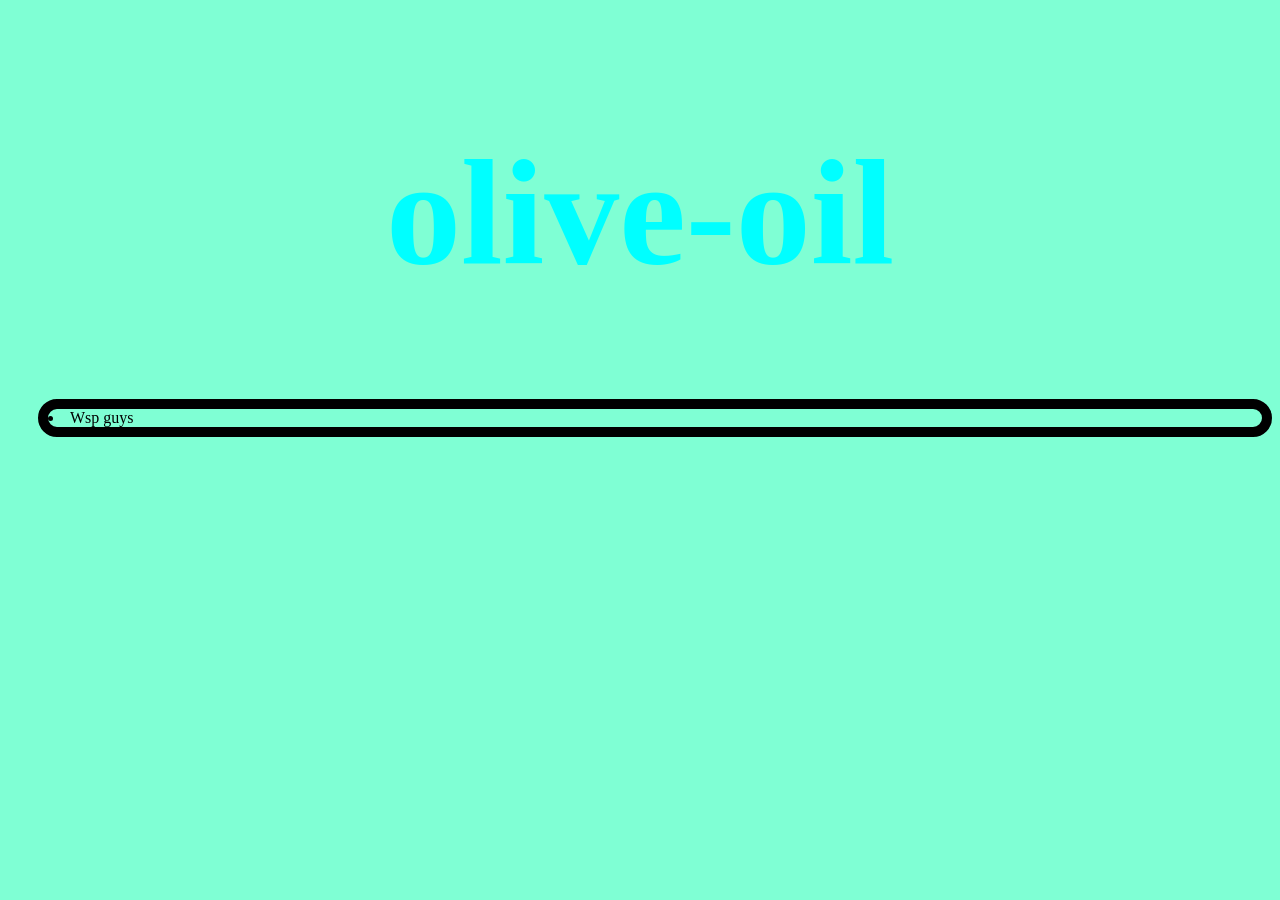
==== index.html @ 7b75f6c8 "add title for my blog" ====
<!DOCTYPE html>
<html lang="en">
<head>
    <meta charset="UTF-8">
    <meta name="viewport" content="width=device-width, initial-scale=1.0">
    <title>Document</title>
</head>
<body>
    
    <link rel="stylesheet" href="css/index.css">
    <!-- <img src="https://i.pinimg.com/736x/17/af/03/17af03a2b0bbd7b3a0c5f83ba46bd31a.jpg" alt=""> -->
    <img src="" alt="">
    <h1>olive-oil</h1>
    <li>Wsp guys</li>
</body>
</html>
---- css/index.css ----
h1{
    color: aqua;
    text-align: center;
    font-size: 150px;
}
body{
    background-color: aquamarine
}
li{
    border: 10px;
    border-style: solid;
    border-color: black;
    border-radius: 21px;
    margin-left: 30px;
    border-radius: 300px;
    
}
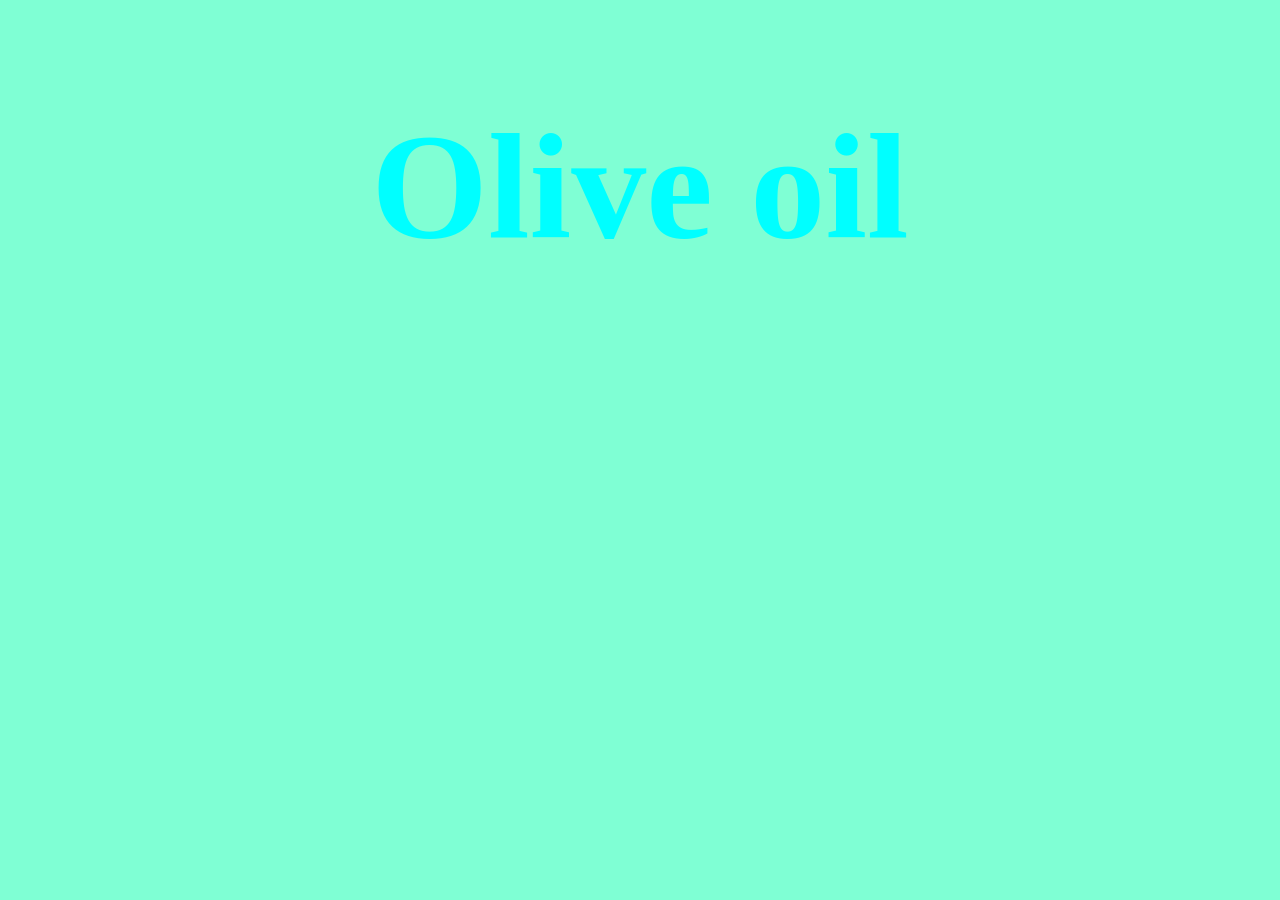
==== commit 011c8b5c: "add update html correction" ====
--- a/index.html
+++ b/index.html
@@ -4,13 +4,9 @@
     <meta charset="UTF-8">
     <meta name="viewport" content="width=device-width, initial-scale=1.0">
     <title>Document</title>
+    <link rel="stylesheet" href="css/index.css">
 </head>
 <body>
-    
-    <link rel="stylesheet" href="css/index.css">
-    <!-- <img src="https://i.pinimg.com/736x/17/af/03/17af03a2b0bbd7b3a0c5f83ba46bd31a.jpg" alt=""> -->
-    <img src="" alt="">
-    <h1>olive-oil</h1>
-    <li>Wsp guys</li>
+    <h1>Olive oil</h1>
 </body>
 </html>
